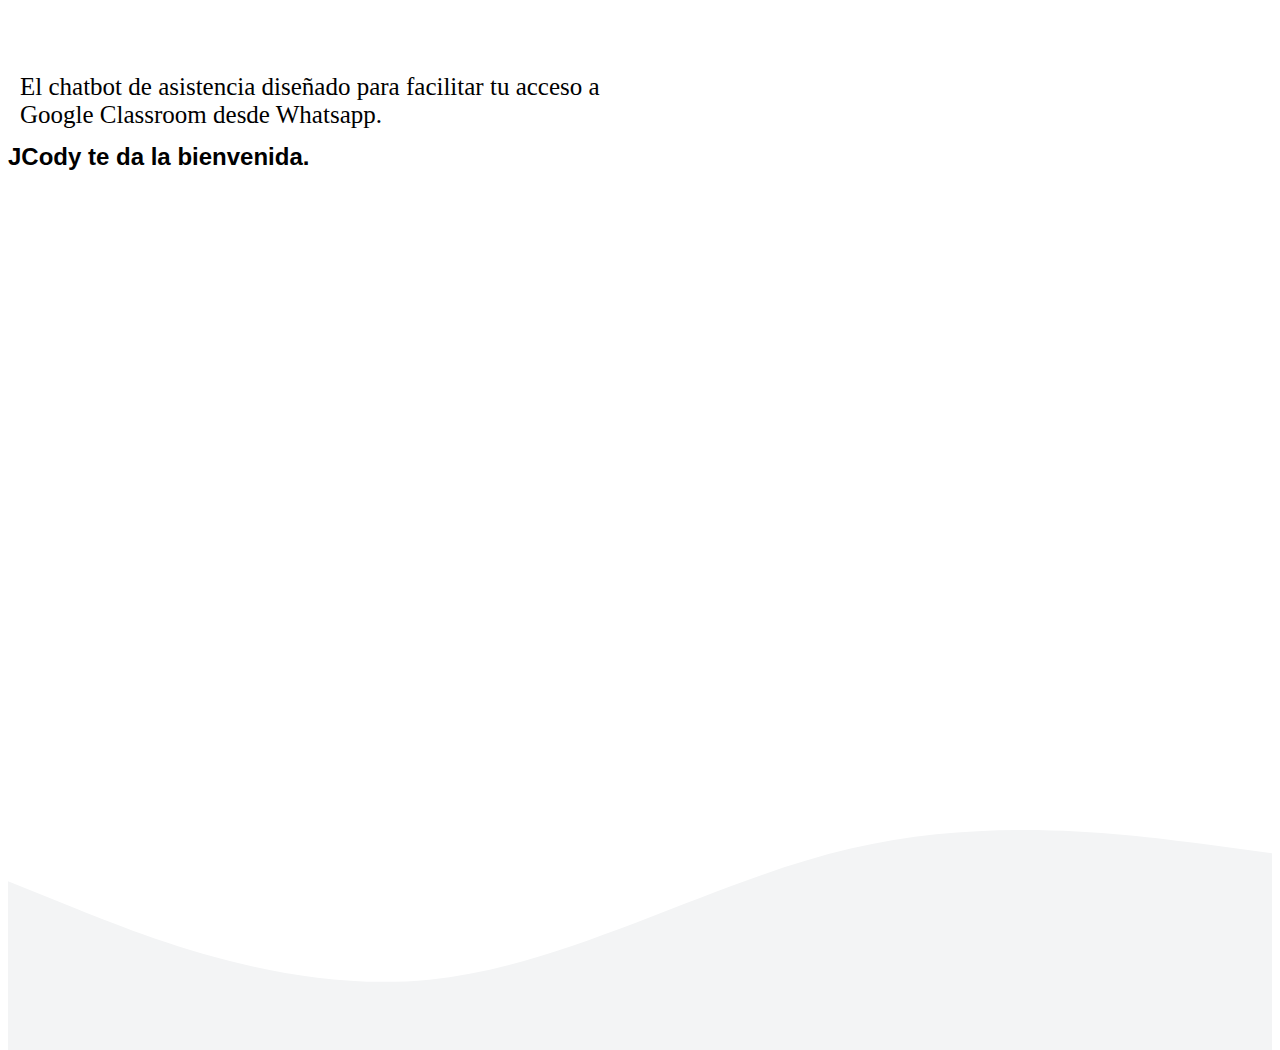
==== responsive.html @ 0b5ac8ea "Jcody Web Responsive, FAQ" ====
<!DOCTYPE html>
<html lang="en">
<head>
    <meta charset="UTF-8">
    <meta http-equiv="X-UA-Compatible" content="IE=edge">
    <meta name="viewport" content="width=device-width, initial-scale=1.0">
    <link rel="stylesheet" href="responsive.css">
    <title>Document</title>
</head>
<body>

    <div class="overlay">

        
        <h1>JCody te da la bienvenida.</h1>
        <p class="pinicio">El chatbot de asistencia diseñado para facilitar tu acceso a <br> Google Classroom desde Whatsapp.</p>

        
            <img src="./imagenes/plantilla 1.png" class="cartas"style="left: 100px" alt="Paso 1">
            <img src="./imagenes/plantilla2.png" class="cartas" style="left:400px; " alt="Paso 2">
            <img src="./imagenes/plantilla 3.png" class="cartas"style="left: 700px;" alt="Paso 3 ">
    

        

        <svg xmlns="http://www.w3.org/2000/svg" viewBox="0 0 1440 320"><path class="path1" fill="#f3f4f5" fill-opacity="1" d="M0,128L80,160C160,192,320,256,480,240C640,224,800,128,960,90.7C1120,53,1280,75,1360,85.3L1440,96L1440,320L1360,320C1280,320,1120,320,960,320C800,320,640,320,480,320C320,320,160,320,80,320L0,320Z"></path></svg>
     

    </div>

    
</body>
</html>
---- responsive.css ----
@media screen and (max-width: 1280px) {



    body, html{
        height: 100%;
    }
    .switch {
        left: 40%;
        top: 0.8125rem;
        font-size: 1.0625rem;
        position: relative;
        display: inline-block;
        width: 3.5em;
        height: 2em;
        
       }

    .pie{
        height: 17%;
        width: 100%;
        
    }

    .aparece{
        width: 30%;
        left: 36%;   
        
        
    }

    .tfaq{
        width: 26%;
        left: 38%;  
    }



    .pinicio{
        font-size: 25px;
        padding: 12px;
        top:150px;
        
    }
    
    svg{
        width: 100%;
        position: relative;
        top: 67%;
        
    }
    
    img{
        display: none;
       
    }
    
    .overlay{
        height: 100%;
        width: 100%;
    }
    


    h1{ 
        font-family: 'Fjalla One', sans-serif;
        color: var(--tipewhite);
        position: relative;
        top: 15%;
        font-size: 150%; 
        left: 0%;
        display: inline;
        animation-name: none;

        
    }

    summary{
        height: 90%;
        width: 90%;
        left: 1%;
    }







       
    
}

@media screen and (max-width: 767px) {
    
}

@media screen and (max-width: 600px) {
    
}

@media screen and (max-width: 400px) {
    
}
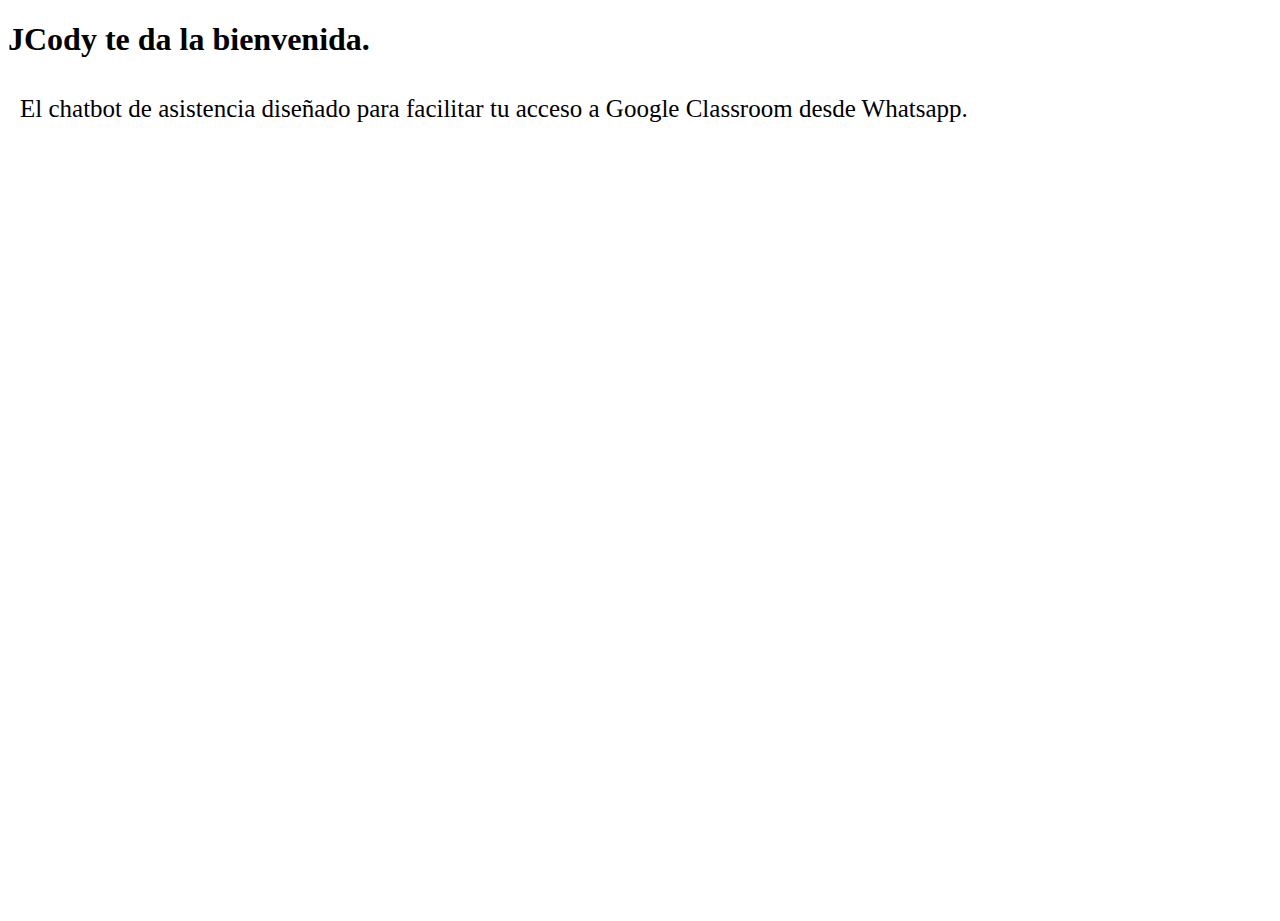
==== commit ca57eec0: "Add files via upload" ====
--- a/responsive.html
+++ b/responsive.html
@@ -1,33 +1,33 @@
-<!DOCTYPE html>
-<html lang="en">
-<head>
-    <meta charset="UTF-8">
-    <meta http-equiv="X-UA-Compatible" content="IE=edge">
-    <meta name="viewport" content="width=device-width, initial-scale=1.0">
-    <link rel="stylesheet" href="responsive.css">
-    <title>Document</title>
-</head>
-<body>
-
-    <div class="overlay">
-
-        
-        <h1>JCody te da la bienvenida.</h1>
-        <p class="pinicio">El chatbot de asistencia diseñado para facilitar tu acceso a <br> Google Classroom desde Whatsapp.</p>
-
-        
-            <img src="./imagenes/plantilla 1.png" class="cartas"style="left: 100px" alt="Paso 1">
-            <img src="./imagenes/plantilla2.png" class="cartas" style="left:400px; " alt="Paso 2">
-            <img src="./imagenes/plantilla 3.png" class="cartas"style="left: 700px;" alt="Paso 3 ">
-    
-
-        
-
-        <svg xmlns="http://www.w3.org/2000/svg" viewBox="0 0 1440 320"><path class="path1" fill="#f3f4f5" fill-opacity="1" d="M0,128L80,160C160,192,320,256,480,240C640,224,800,128,960,90.7C1120,53,1280,75,1360,85.3L1440,96L1440,320L1360,320C1280,320,1120,320,960,320C800,320,640,320,480,320C320,320,160,320,80,320L0,320Z"></path></svg>
-     
-
-    </div>
-
-    
-</body>
+<!DOCTYPE html>
+<html lang="en">
+<head>
+    <meta charset="UTF-8">
+    <meta http-equiv="X-UA-Compatible" content="IE=edge">
+    <meta name="viewport" content="width=device-width, initial-scale=1.0">
+    <link rel="stylesheet" href="responsive.css">
+    <title>Document</title>
+</head>
+<body>
+
+    <div class="overlay">
+
+        
+        <h1>JCody te da la bienvenida.</h1>
+        <p class="pinicio">El chatbot de asistencia diseñado para facilitar tu acceso a <br> Google Classroom desde Whatsapp.</p>
+
+        
+            <img src="./imagenes/plantilla 1.png" class="cartas"style="left: 100px" alt="Paso 1">
+            <img src="./imagenes/plantilla2.png" class="cartas" style="left:400px; " alt="Paso 2">
+            <img src="./imagenes/plantilla 3.png" class="cartas"style="left: 700px;" alt="Paso 3 ">
+    
+
+        
+
+        <svg xmlns="http://www.w3.org/2000/svg" viewBox="0 0 1440 320"><path class="path1" fill="#f3f4f5" fill-opacity="1" d="M0,128L80,160C160,192,320,256,480,240C640,224,800,128,960,90.7C1120,53,1280,75,1360,85.3L1440,96L1440,320L1360,320C1280,320,1120,320,960,320C800,320,640,320,480,320C320,320,160,320,80,320L0,320Z"></path></svg>
+     
+
+    </div>
+
+    
+</body>
 </html>--- a/responsive.css
+++ b/responsive.css
@@ -1,105 +1,173 @@
-
-@media screen and (max-width: 1280px) {
-
-
-
-    body, html{
-        height: 100%;
-    }
-    .switch {
-        left: 40%;
-        top: 0.8125rem;
-        font-size: 1.0625rem;
-        position: relative;
-        display: inline-block;
-        width: 3.5em;
-        height: 2em;
-        
-       }
-
-    .pie{
-        height: 17%;
-        width: 100%;
-        
-    }
-
-    .aparece{
-        width: 30%;
-        left: 36%;   
-        
-        
-    }
-
-    .tfaq{
-        width: 26%;
-        left: 38%;  
-    }
-
-
-
-    .pinicio{
-        font-size: 25px;
-        padding: 12px;
-        top:150px;
-        
-    }
-    
-    svg{
-        width: 100%;
-        position: relative;
-        top: 67%;
-        
-    }
-    
-    img{
-        display: none;
-       
-    }
-    
-    .overlay{
-        height: 100%;
-        width: 100%;
-    }
-    
-
-
-    h1{ 
-        font-family: 'Fjalla One', sans-serif;
-        color: var(--tipewhite);
-        position: relative;
-        top: 15%;
-        font-size: 150%; 
-        left: 0%;
-        display: inline;
-        animation-name: none;
-
-        
-    }
-
-    summary{
-        height: 90%;
-        width: 90%;
-        left: 1%;
-    }
-
-
-
-
-
-
-
-       
-    
-}
-
-@media screen and (max-width: 767px) {
-    
-}
-
-@media screen and (max-width: 600px) {
-    
-}
-
-@media screen and (max-width: 400px) {
-    
+:root{
+    --backgroudwhite: #f3f4f5;
+    --tipewhite: white;
+    --contrario: black;
+    --colorletra: #23e9aa;
+}
+
+@media screen and (max-width: 1280px) {
+
+
+
+    body, html{
+        height: 100%;
+    }
+    .switch {
+        left: 40%;
+        top: 0.8125rem;
+        font-size: 1.0625rem;
+        position: relative;
+        display: inline-block;
+        width: 3.5em;
+        height: 2em;
+        
+       }
+
+    .pie{
+        height: 17%;
+        width: 100%;
+        
+    }
+
+    .aparece{
+        width: 30%;
+        left: 36%;   
+        
+        
+    }
+
+    .tfaq{
+        width: 26%;
+        left: 38%;  
+    }
+
+
+
+    .pinicio{
+        font-size: 25px;
+        padding: 12px;
+        top: 5%;
+        text-align: left;
+        
+    }
+
+    .pinicio br{
+        display: none;
+    }
+    
+    
+    svg{
+        width: 100%;
+        position: relative;
+        top: 67%;
+        display: none;
+
+        
+    }
+    
+    img{
+        display: none;
+    }
+    
+    .overlay{
+        height: 100%;
+        width: 100%;
+    }
+    
+
+
+    .h1_main{
+        display: none;
+    }
+
+    .h1_1{
+        display:flex;
+        text-align: center;
+        max-width: 85%;
+        max-width: 85%;
+        border-right: 0px;
+        top: 7%;
+        font-size: 370%;
+        left: 1%;
+    }
+    .h1_2{
+        display:flex;
+        text-align: justify;
+        max-width: 85%;
+        border-right: 0px;
+        left: 1%;
+        top: 5%;
+    }
+    .h1_3{
+        display:flex;
+        text-align: center;
+        left:1%;
+        top: 2%;
+        max-width: 85%;
+    }
+
+    summary{
+        height: 90%;
+        width: 90%;
+        left: 1%;
+    }
+
+    .boton_agregar {
+        cursor: pointer;
+        padding: 15px 25px;
+        border: unset;
+        border-radius: 15px;
+        color: var(--colorletra);
+        z-index: 1;
+        background: var(--backgroudwhite);
+        position: relative;
+        font-weight: 1000;
+        font-size: 17px;
+        -webkit-box-shadow: 4px 8px 19px -3px rgba(0,0,0,0.27);
+        box-shadow: 4px 8px 19px -3px rgba(0,0,0,0.27);
+        transition: all 250ms;
+        overflow: hidden;
+        top: 5%;
+        text-align: center;
+       }
+       
+       .boton_agregar::before {
+        content: "";
+        position: absolute;
+        top: 0;
+        left: 0;
+        height: 100%;
+        width: 0;
+        border-radius: 15px;
+        background-color: var(--colorletra);
+        z-index: -1;
+        -webkit-box-shadow: 4px 8px 19px -3px rgba(0,0,0,0.27);
+        box-shadow: 4px 8px 19px -3px rgba(0,0,0,0.27);
+        transition: all 250ms
+       }
+       
+       .boton_agregar:hover {
+        color: var(--backgroudwhite);
+       }
+       
+       .boton_agregar:hover::before {
+        width: 100%;
+       }
+
+
+
+       
+    
+}
+
+@media screen and (max-width: 767px) {
+    
+}
+
+@media screen and (max-width: 600px) {
+    
+}
+
+@media screen and (max-width: 400px) {
+    
 }